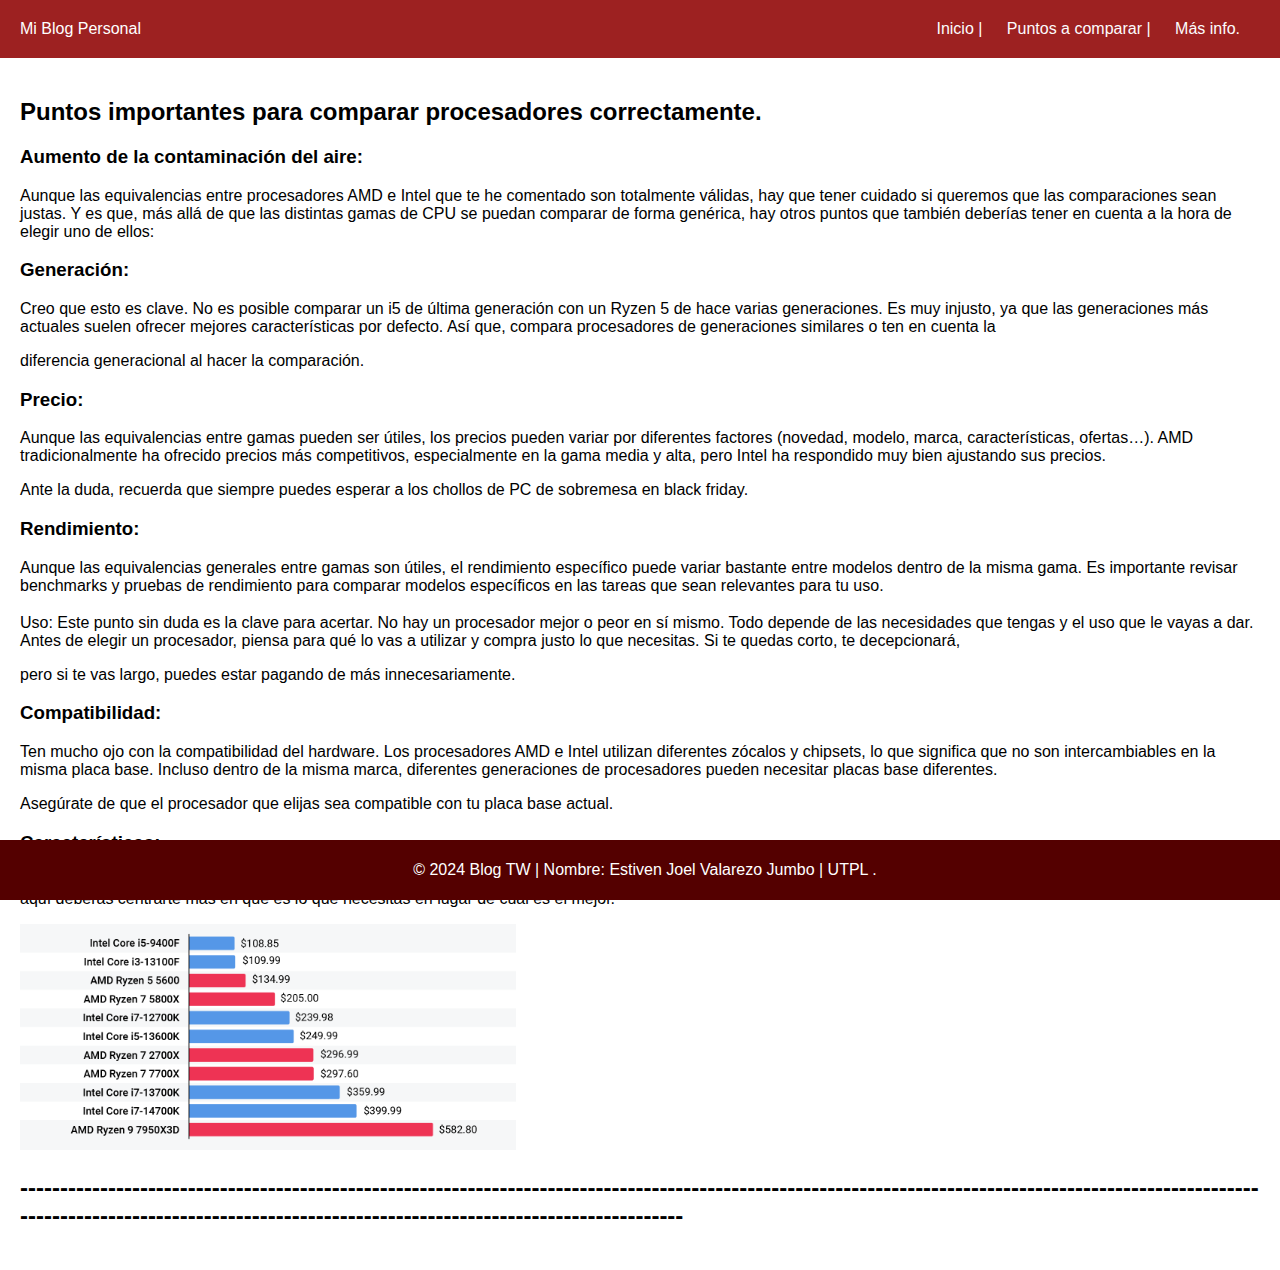
==== pagina1.html @ 584d4a63 "1-commit" ====
<!DOCTYPE html>
<html lang="es">
<head>
    <meta charset="UTF-8">
    <meta name="viewport" content="width=device-width, initial-scale=1.0">
    <title>Post sobre Tecnología - Mi Blog Personal</title>
    <link rel="stylesheet" href="styles.css">
</head>
<body>

    <!-- Encabezado con el menú de navegación -->
    <header>
        <div class="container">
            <span>Mi Blog Personal</span>
            <nav>
                <ul>
                    <li><a href="index.html">Inicio |</a></li>
                    <li><a href="pagina1.html">Puntos a comparar |</a></li>
                    <li><a href="pagina2.html">Más info.</a></li>
                </ul>
            </nav>
        </div>
    </header>

    <!-- Contenido -->
    <main>
        <article>
            <h2>Puntos importantes para comparar procesadores correctamente.</h2>
            <h3>Aumento de la contaminación del aire:</h3>
            <p></p>
            <p>Aunque las equivalencias entre procesadores AMD e Intel que te he comentado son totalmente válidas, hay que tener cuidado si queremos que las comparaciones sean justas. Y es que, más allá de que las distintas gamas de CPU se puedan comparar de forma genérica, hay otros puntos que también deberías tener en cuenta a la hora
            de elegir uno de ellos:</p>
            <p><h3>Generación:</h3> Creo que esto es clave. No es posible comparar un i5 de última generación con un Ryzen 5 de hace varias generaciones. Es muy injusto, ya que las generaciones más actuales suelen ofrecer mejores características por defecto. Así que, compara procesadores de generaciones similares o ten en cuenta la</p>
            <p>diferencia generacional al hacer la comparación.</p>
            <h3>Precio:</h3>Aunque las equivalencias entre gamas pueden ser útiles, los precios pueden variar por diferentes factores (novedad, modelo, marca, características, ofertas…). AMD tradicionalmente ha ofrecido precios más competitivos, especialmente en la gama media y alta, pero Intel ha respondido muy bien ajustando sus precios.</p>
            <p>Ante la duda, recuerda que siempre puedes esperar a los chollos de PC de sobremesa en black friday.</p>
            <p><h3>Rendimiento:</h3> Aunque las equivalencias generales entre gamas son útiles, el rendimiento específico puede variar bastante entre modelos dentro de la misma gama. Es importante revisar benchmarks y pruebas de rendimiento para comparar modelos específicos en las tareas que sean relevantes para tu uso.</p>
            <p><h3></h3></p>Uso:</h3> Este punto sin duda es la clave para acertar. No hay un procesador mejor o peor en sí mismo. Todo depende de las necesidades que tengas y el uso que le vayas a dar. Antes de elegir un procesador, piensa para qué lo vas a utilizar y compra justo lo que necesitas. Si te quedas corto, te decepcionará,</p>
            <p>pero si te vas largo, puedes estar pagando de más innecesariamente.</p>
            <p><h3>Compatibilidad:</h3> Ten mucho ojo con la compatibilidad del hardware. Los procesadores AMD e Intel utilizan diferentes zócalos y chipsets, lo que significa que no son intercambiables en la misma placa base. Incluso dentro de la misma marca, diferentes generaciones de procesadores pueden necesitar placas base diferentes.</p>
            <p>Asegúrate de que el procesador que elijas sea compatible con tu placa base actual.</p>
            <p><h3>Características:</h3> También debes tener en cuenta algunas características como el soporte para overclocking, la eficiencia energética, y las tecnologías integradas por cada marca. De nuevo, aquí deberás centrarte más en qué es lo que necesitas en lugar de cuál es el mejor.</p>
            <img src="Imagen2-TW.webp" alt="Imagen comparacion precios" width="40%" height="auto">
            <h2></h2>
            <h2>[base64]</h2>
            
        </article>
    </main>

    <!-- Pie de página -->
    <footer>
        <p>&copy; 2024 Blog TW | Nombre: Estiven Joel Valarezo Jumbo | UTPL .</p>
    </footer>

</body>
</html>
---- styles.css ----
body {
    font-family: Arial, sans-serif;
    margin: 0;
    padding: 0;
}

header {
    background-color: #9d2121;
    color: rgb(255, 255, 255);
    padding: 20px;
}

header .container {
    display: flex;
    justify-content: space-between;
    align-items: center;
}

header nav ul {
    list-style: none;
    margin: 0;
    padding: 0;
}

header nav ul li {
    display: inline;
    margin-right: 20px;
}

header nav ul li a {
    color: rgb(252, 251, 253);
    text-decoration: none;
}

footer {
    background-color: #540000;
    color: white;
    text-align: center;
    padding: 5px;
    position: fixed;
    bottom: 0;
    width: 100%;
}

main {
    padding: 20px;
}

article {
    margin-bottom: 20px;
}

table {
    width: 50%;
    border-collapse: collapse;
}

table th, table td {
    padding: 5px;
    border: 1px solid #ddd;
}

.modal {
    display: none; 
    padding: 10px 20px;
    color: rgb(0, 0, 0);
    border: none;
    cursor: pointer;
    position: fixed;
    z-index: 1;
    left: 0;
    top: 0;
    width: 100%;
    height: 100%;
    background-color: rgba(0, 0, 0, 0.4); /* Fondo */
}


.modal-content {
    background-color: #fff;
    margin: 15% auto;
    padding: 20px;
    border: 1px solid #000000;
    width: 80%; 
    max-width: 500px; 
}


.close {
    color: #da0808;
    float: right;
    font-size: 28px;
    font-weight: bold;
}

.close:hover,
.close:focus {
    color: rgb(107, 3, 3);
    text-decoration: none;
    cursor: pointer;
}
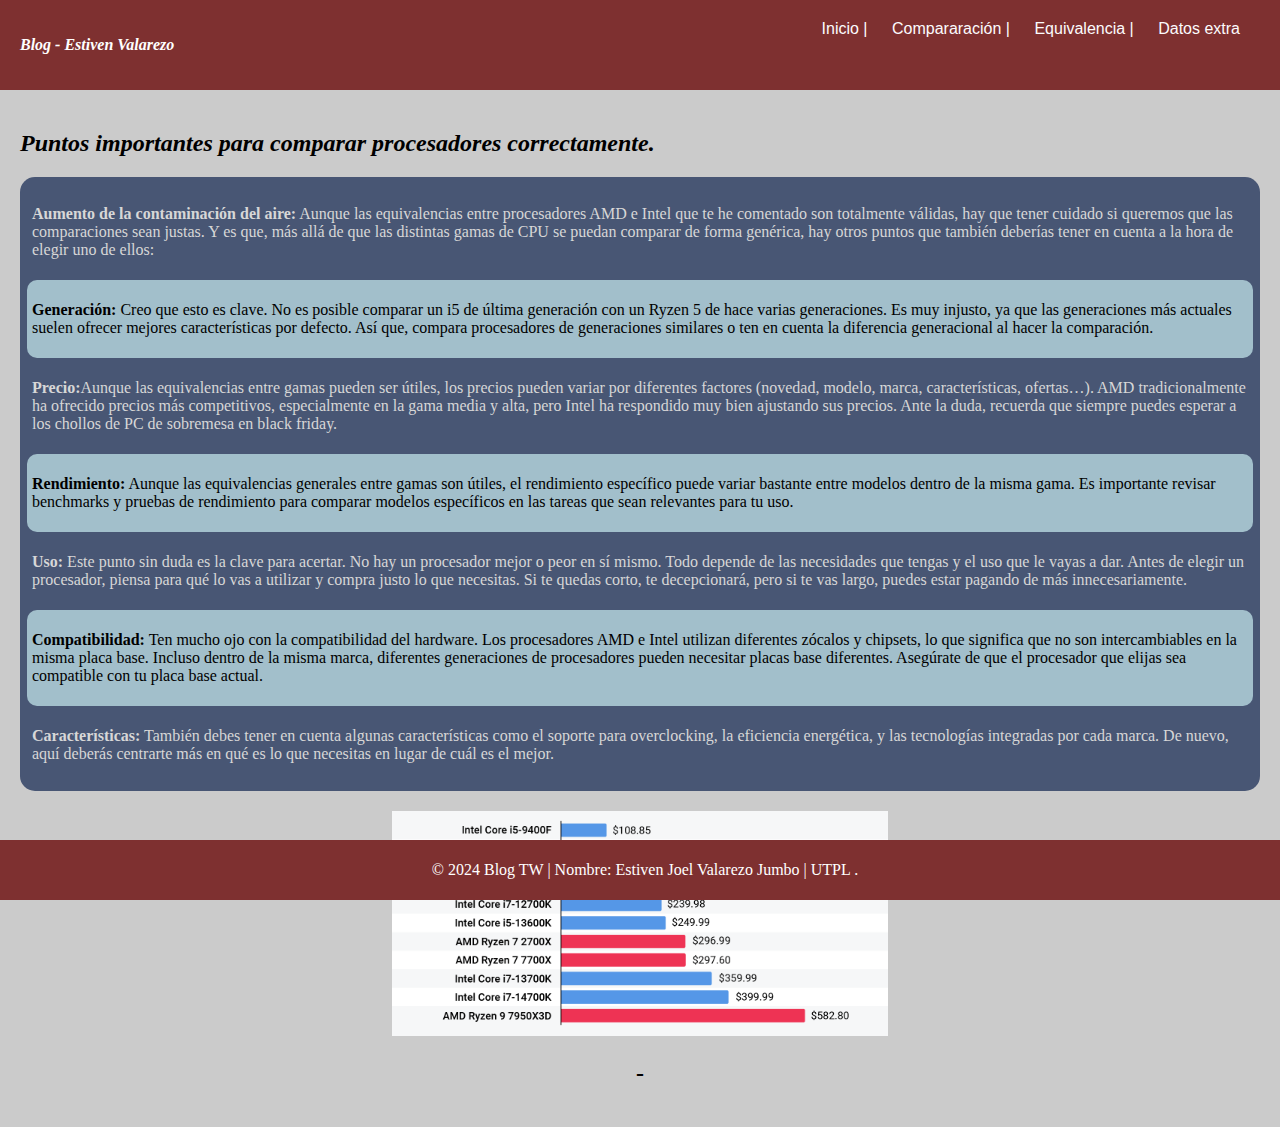
==== commit fbf0c7b4: "css styles" ====
--- a/pagina1.html
+++ b/pagina1.html
@@ -3,7 +3,7 @@
 <head>
     <meta charset="UTF-8">
     <meta name="viewport" content="width=device-width, initial-scale=1.0">
-    <title>Post sobre Tecnología - Mi Blog Personal</title>
+    <title>Blog Estiven</title>
     <link rel="stylesheet" href="styles.css">
 </head>
 <body>
@@ -11,12 +11,13 @@
     <!-- Encabezado con el menú de navegación -->
     <header>
         <div class="container">
-            <span>Mi Blog Personal</span>
+            <p><b><i>Blog - Estiven Valarezo</i></b></p>
             <nav>
                 <ul>
                     <li><a href="index.html">Inicio |</a></li>
-                    <li><a href="pagina1.html">Puntos a comparar |</a></li>
-                    <li><a href="pagina2.html">Más info.</a></li>
+                    <li><a href="pagina1.html">Compararación |</a></li>
+                    <li><a href="pagina2.html">Equivalencia |</a></li>
+                    <li><a href="pagina3.html">Datos extra</a></li>
                 </ul>
             </nav>
         </div>
@@ -24,27 +25,54 @@
 
     <!-- Contenido -->
     <main>
-        <article>
-            <h2>Puntos importantes para comparar procesadores correctamente.</h2>
-            <h3>Aumento de la contaminación del aire:</h3>
-            <p></p>
-            <p>Aunque las equivalencias entre procesadores AMD e Intel que te he comentado son totalmente válidas, hay que tener cuidado si queremos que las comparaciones sean justas. Y es que, más allá de que las distintas gamas de CPU se puedan comparar de forma genérica, hay otros puntos que también deberías tener en cuenta a la hora
-            de elegir uno de ellos:</p>
-            <p><h3>Generación:</h3> Creo que esto es clave. No es posible comparar un i5 de última generación con un Ryzen 5 de hace varias generaciones. Es muy injusto, ya que las generaciones más actuales suelen ofrecer mejores características por defecto. Así que, compara procesadores de generaciones similares o ten en cuenta la</p>
-            <p>diferencia generacional al hacer la comparación.</p>
-            <h3>Precio:</h3>Aunque las equivalencias entre gamas pueden ser útiles, los precios pueden variar por diferentes factores (novedad, modelo, marca, características, ofertas…). AMD tradicionalmente ha ofrecido precios más competitivos, especialmente en la gama media y alta, pero Intel ha respondido muy bien ajustando sus precios.</p>
-            <p>Ante la duda, recuerda que siempre puedes esperar a los chollos de PC de sobremesa en black friday.</p>
-            <p><h3>Rendimiento:</h3> Aunque las equivalencias generales entre gamas son útiles, el rendimiento específico puede variar bastante entre modelos dentro de la misma gama. Es importante revisar benchmarks y pruebas de rendimiento para comparar modelos específicos en las tareas que sean relevantes para tu uso.</p>
-            <p><h3></h3></p>Uso:</h3> Este punto sin duda es la clave para acertar. No hay un procesador mejor o peor en sí mismo. Todo depende de las necesidades que tengas y el uso que le vayas a dar. Antes de elegir un procesador, piensa para qué lo vas a utilizar y compra justo lo que necesitas. Si te quedas corto, te decepcionará,</p>
-            <p>pero si te vas largo, puedes estar pagando de más innecesariamente.</p>
-            <p><h3>Compatibilidad:</h3> Ten mucho ojo con la compatibilidad del hardware. Los procesadores AMD e Intel utilizan diferentes zócalos y chipsets, lo que significa que no son intercambiables en la misma placa base. Incluso dentro de la misma marca, diferentes generaciones de procesadores pueden necesitar placas base diferentes.</p>
-            <p>Asegúrate de que el procesador que elijas sea compatible con tu placa base actual.</p>
-            <p><h3>Características:</h3> También debes tener en cuenta algunas características como el soporte para overclocking, la eficiencia energética, y las tecnologías integradas por cada marca. De nuevo, aquí deberás centrarte más en qué es lo que necesitas en lugar de cuál es el mejor.</p>
-            <img src="Imagen2-TW.webp" alt="Imagen comparacion precios" width="40%" height="auto">
-            <h2></h2>
-            <h2>[base64]</h2>
+        <h2><i>Puntos importantes para comparar procesadores correctamente.</i></h2>
+       <div class="pag1-container">
+        <section class="seccion1">
+            <p><b>Aumento de la contaminación del aire:</b> Aunque las equivalencias entre procesadores AMD e Intel que te he comentado son totalmente válidas, hay que tener cuidado si queremos que las comparaciones sean justas. Y es que, más allá de 
+            que las distintas gamas de CPU se puedan comparar de forma genérica, hay otros puntos que también deberías tener en cuenta a la hora de elegir uno de ellos:</p>
+        </section>
+        
+        <section class="seccion2">
+            <p><b>Generación:</b> Creo que esto es clave. No es posible comparar un i5 de última generación con un Ryzen 5 de hace varias generaciones. Es muy injusto, ya que las generaciones más actuales suelen ofrecer mejores características por defecto. Así que, compara procesadores de generaciones similares o ten en cuenta la
+            diferencia generacional al hacer la comparación.</p>
+        </section>
+
+        <section class="seccion3">
+            <p><b>Precio:</b>Aunque las equivalencias entre gamas pueden ser útiles, los precios pueden variar por diferentes factores (novedad, modelo, marca, características, ofertas…). AMD tradicionalmente ha ofrecido precios más competitivos, especialmente en la gama media y alta, pero Intel ha respondido muy bien ajustando sus precios.
+            Ante la duda, recuerda que siempre puedes esperar a los chollos de PC de sobremesa en black friday.</p>
+        </section>
+
+        <section class="seccion4">
+            <p><b>Rendimiento:</b> Aunque las equivalencias generales entre gamas son útiles, el rendimiento específico puede variar bastante entre modelos dentro de la misma gama. Es importante revisar benchmarks y pruebas de rendimiento para comparar modelos específicos en las tareas que sean relevantes para tu uso.</p>
+        </section>
+                
+        <section class="seccion5">
+            <p><b>Uso:</b> Este punto sin duda es la clave para acertar. No hay un procesador mejor o peor en sí mismo. Todo depende de las necesidades que tengas y el uso que le vayas a dar. Antes de elegir un procesador, piensa para qué lo vas a utilizar y compra justo lo que necesitas. Si te quedas corto, te decepcionará,
+            pero si te vas largo, puedes estar pagando de más innecesariamente.</p>
+        </section>
+        
+        <section class="seccion6">
+             <p><b>Compatibilidad:</b> Ten mucho ojo con la compatibilidad del hardware. Los procesadores AMD e Intel utilizan diferentes zócalos y chipsets, lo que significa que no son intercambiables en la misma placa base. Incluso dentro de la misma marca, diferentes generaciones de procesadores pueden necesitar placas base diferentes.
+            Asegúrate de que el procesador que elijas sea compatible con tu placa base actual.</p>
+        </section>
             
-        </article>
+        <section class="seccion7">
+            <p><b>Características:</b> También debes tener en cuenta algunas características como el soporte para overclocking, la eficiencia energética, y las tecnologías integradas por cada marca. De nuevo, aquí deberás centrarte más en qué es lo que necesitas en lugar de cuál es el mejor.</p>
+        </section>
+       </div>
+
+       <h2></h2>
+
+        <!-- Imagen -->
+        
+        <div class="img-pg1">
+            <article>
+                <img src="Imagen2-TW.webp" alt="Imagen comparacion precios" width="40%" height="auto">          
+                <h2>-</h2>
+                    
+            </article> 
+        </div>
+      
     </main>
 
     <!-- Pie de página -->
--- a/styles.css
+++ b/styles.css
@@ -1,11 +1,15 @@
 body {
+    p{font-family: 'Times New Roman', Times, serif;}
+    h3{font-family: 'Times New Roman', Times, serif;}
+    h2{font-family: 'Times New Roman', Times, serif;}
+    background-color: rgb(203, 203, 203);
     font-family: Arial, sans-serif;
     margin: 0;
     padding: 0;
 }
 
 header {
-    background-color: #9d2121;
+    background-color: rgb(126, 48, 48);
     color: rgb(255, 255, 255);
     padding: 20px;
 }
@@ -13,7 +17,7 @@
 header .container {
     display: flex;
     justify-content: space-between;
-    align-items: center;
+    align-items: flex-start;
 }
 
 header nav ul {
@@ -32,8 +36,127 @@
     text-decoration: none;
 }
 
+main .inici{
+    h2{color: white;}
+    p{color: white;}
+    background-color:  #937c5a;
+    border-radius: 15px;
+    padding: 10px;
+}
+
+.ini_container {
+    h3{color: white;}
+    p{color: #cacaca;}
+    display: flex;
+    flex-direction: center;
+    align-items: center;
+    justify-content: space-around;
+    padding: 15px;
+    background-color: rgb(126, 48, 48);
+    border-radius: 15px;
+}
+
+.ini_container section ul{
+    a{color: #61daff;}
+    list-style: circle;
+}
+
+.pag1-container{
+    p{color: rgb(215, 215, 215);}
+    display: flex;
+    align-items: flex-start;
+    flex-wrap: wrap;
+    padding: 7px;
+    border-radius: 15px;
+    background-color: #485674;
+}
+
+.pg1-video{
+    text-align: ;
+}
+
+.video, .cont-video{
+    display: inline-block;
+    margin: 30px;
+}
+
+.cont-video{
+    align-content: flex-start;
+    flex-direction: row;
+    align-items: flex-start;
+    justify-content: start;
+}
+
+.seccion1{
+    background-color: #485674;
+    padding: 5px;}
+.seccion2{
+    p{color: #000000;}
+    background-color: rgb(162, 191, 203);
+    border-radius: 10px;
+    padding: 5px;}
+.seccion3{
+    background-color: #485674;
+    padding: 5px;}
+.seccion4{
+    p{color: #000000;}
+    border-radius: 10px;
+    background-color: rgb(162, 191, 203);
+    padding: 5px;}
+.seccion5{
+    background-color: #485674;
+    padding: 5px;}
+.seccion6{
+    p{color: #000000;}
+    border-radius: 10px;
+    background-color:rgb(162, 191, 203);
+    padding: 5px;}
+.seccion7{
+    background-color: #485674;
+    padding: 5px;
+}
+
+.img-pg1{
+    border-radius: 15px;
+    text-align: center;
+}
+
+.pag2-container{
+    display: flex;
+    justify-content: space-between;
+    padding: 8px;
+    background-color: #935a5a;
+    border-radius: 15px;
+}
+
+.pg2-seccion1{
+    h3{color: rgb(210, 210, 210);}
+    p{color: rgb(210, 210, 210)}
+    padding: 10px;
+    background-color: #935a5a ;}
+.pg2-seccion2{
+    border-radius: 15px;
+    padding: 10px;
+    background-color: #d59e8d ;}
+.pg2-seccion3{
+    h3{color: rgb(210, 210, 210);}
+    p{color: rgb(210, 210, 210)}
+    padding: 10px;
+    background-color: #935a5a;}
+.pg2-seccion4{
+    border-radius: 15px;
+    padding: 10px;
+    background-color:#d59e8d;}
+
+.pg2-conte{
+    display: flex;
+    justify-content: space-between;
+    text-align: end;
+    padding: 20px;
+}
+
 footer {
-    background-color: #540000;
+    background-color: rgb(126, 48, 48);
     color: white;
     text-align: center;
     padding: 5px;
@@ -50,15 +173,69 @@
     margin-bottom: 20px;
 }
 
-table {
-    width: 50%;
+.tabla1 {
+    border: 2px solid #000000;
+    width: 150%;
     border-collapse: collapse;
 }
 
-table th, table td {
+.tabla1 th, .tabla1 td {
+    border: 2px solid #000000;
+    padding: 7px;
+    text-align: start;
+}
+
+.pag3-container{
+    h3{color: white;}
+    p{color: white;}
+    background-color: #404e5d;
+    border-radius: 15px;
+    padding: 10px;
+    position: relative;
+    height: 230px;
+    width: 40%;
+}
+
+.text{
+    position: absolute;
+    right: 200px;
+}
+
+.tabla2 {
+    position: absolute;
+    bottom: 50px;
+    left: 650px;
+    border: 2px solid #000000;
+    width: 120%;
+    border-collapse: collapse;
+}
+
+.tabla2 th, .tabla2 td {
+    border: 2px solid #000000;
+    padding: 7px;
+    text-align: center;
+}
+
+.pg3-conte{
+    h3{color: white;}
+    display: flex;
+    flex-direction: column;
+    background-color:#404e5d;
+    border-radius: 20px;
+    padding: 7px;
+}
+
+.pg3-seccion1{
+    background-color: rgb(162, 191, 203);
+    border-radius: 10px;
     padding: 5px;
     border: 1px solid #ddd;
 }
+
+.pg3-seccion2{
+    p{color: white;}
+}
+
 
 .modal {
     display: none; 
@@ -95,7 +272,7 @@
 
 .close:hover,
 .close:focus {
-    color: rgb(107, 3, 3);
+    color: rgb(58, 0, 0);
     text-decoration: none;
     cursor: pointer;
 }
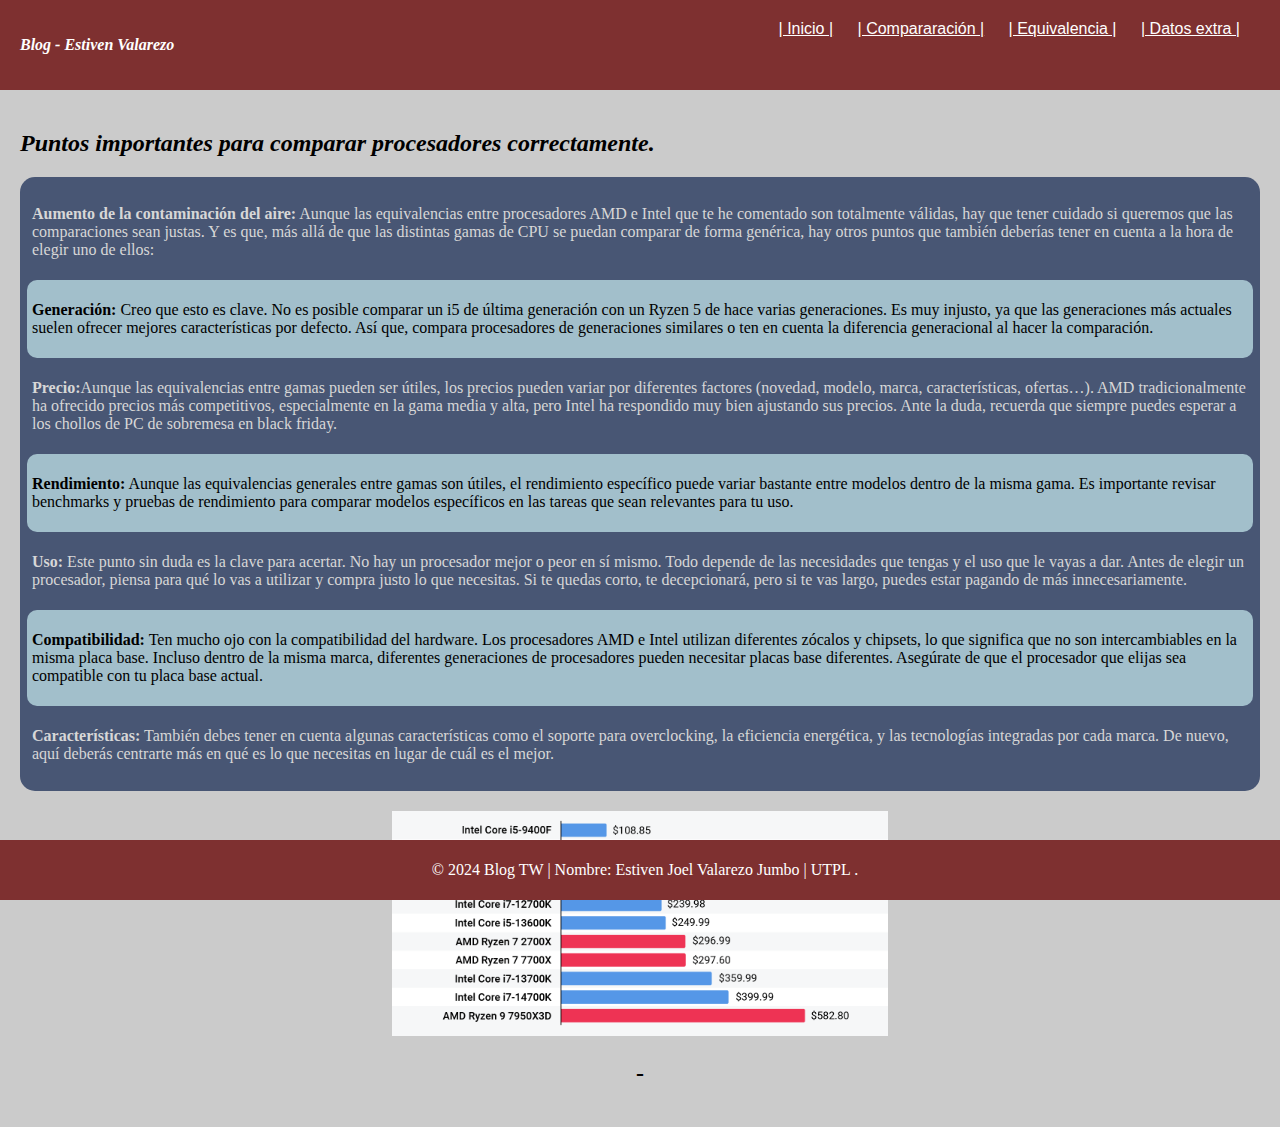
==== commit a43cd03d: "CSS styles2" ====
--- a/pagina1.html
+++ b/pagina1.html
@@ -14,10 +14,10 @@
             <p><b><i>Blog - Estiven Valarezo</i></b></p>
             <nav>
                 <ul>
-                    <li><a href="index.html">Inicio |</a></li>
-                    <li><a href="pagina1.html">Compararación |</a></li>
-                    <li><a href="pagina2.html">Equivalencia |</a></li>
-                    <li><a href="pagina3.html">Datos extra</a></li>
+                    <li><a href="index.html">| Inicio |</a></li>
+                    <li><a href="pagina1.html">| Compararación |</a></li>
+                    <li><a href="pagina2.html">| Equivalencia |</a></li>
+                    <li><a href="pagina3.html">| Datos extra |</a></li>
                 </ul>
             </nav>
         </div>
--- a/styles.css
+++ b/styles.css
@@ -31,10 +31,19 @@
     margin-right: 20px;
 }
 
-header nav ul li a {
-    color: rgb(252, 251, 253);
-    text-decoration: none;
-}
+header nav ul li a{
+    color: #fefefe;
+}
+
+header nav ul li a:hover{
+    color: rgb(2, 218, 234);
+    font-weight: bold;
+}
+
+header nav ul li a:active{
+    color: white;
+    font-weight: inherit;
+}    
 
 main .inici{
     h2{color: white;}
